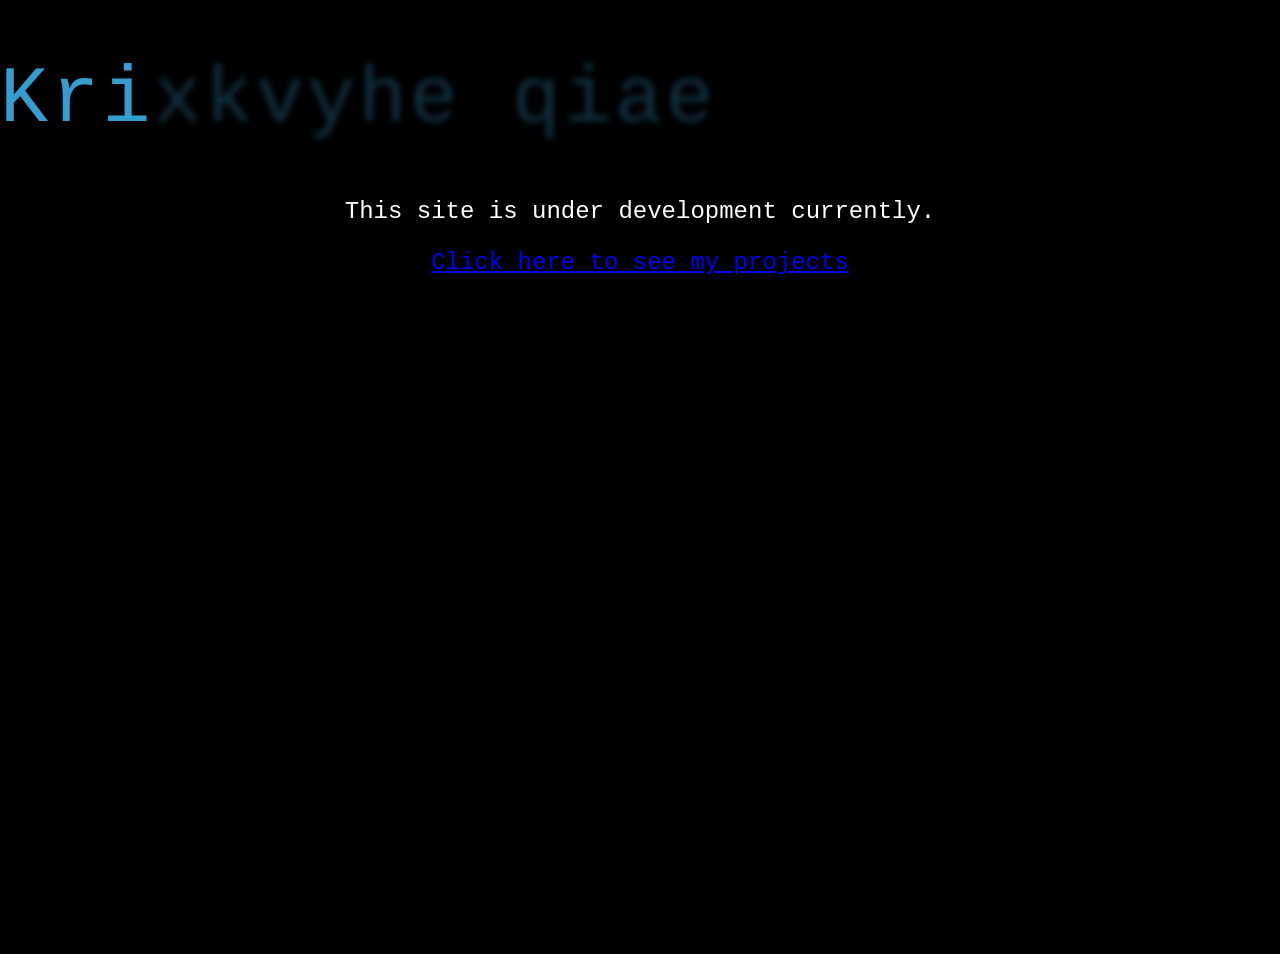
==== index.html @ 9deadd79 "Update heading, add projects link, and format text Updated heading text and added a link to projects" ====
<!DOCTYPE html>
<html>
<head>
    <meta charset="UTF-8">
    <title>Krishay Panchal</title>
    <link rel="stylesheet" href="style.css">
</head>
<body>
        <h1 class="decode-heading" id="heading">Krishay's Site</h1>

    <p>This site is under development currently.</p>
    <p class="link-text" ><a href="projects.html">Click here to see my projects</a> </p>

















<script>
(function () {
  const el = document.getElementById("heading");
  const finalText = el.textContent;
  const pool = "abcdefghijklmnopqrstuvwxyz";
  const cyclesPerChar = 6;
  const frameDelay = 90;
  const lockStagger = 2;
 
  if (window.matchMedia("(prefers-reduced-motion: reduce)").matches) return;
 
  el.textContent = "";
  const spans = [...finalText].map(ch => {
    const s = document.createElement("span");
    s.dataset.char = ch;
    s.className = ch === " " ? "" : "cycling";
    s.textContent = ch === " " ? " " : randomChar();
    el.appendChild(s);
    return s;
  });
 
  function randomChar() {
    return pool[Math.floor(Math.random() * pool.length)];
  }
 
  let frame = 0;
  const timer = setInterval(() => {
    let stillCycling = false;
 
    spans.forEach((s, i) => {
      const target = s.dataset.char;
      if (target === " ") return;
 
      const lockFrame = cyclesPerChar + i * lockStagger;
 
      if (frame >= lockFrame) {
        s.textContent = target;
        s.classList.remove("cycling");  
      } else {
        s.textContent = randomChar();
        stillCycling = true;
      }
    });
 
    frame++;
    if (!stillCycling) clearInterval(timer);
  }, frameDelay);
})();
</script>
</body>
</html>
---- style.css ----
body {
    margin: 0;
    min-height: 100vh;
    place-items: center;
    background: #000000;
    
  }
  h1 {
    font-family: 'Courier New', Courier, monospace, serif;
  }
 
  .decode-heading {
    font-size: clamp(2rem, 8vw, 5rem);
    font-weight: 400;
    letter-spacing: 0.04em;
    color: #349ed0;
    white-space: pre; /* keeps spaces intact */
  }
 
  .decode-heading span {
    display: inline-block;
    transition: opacity 0.5s ease, filter 0.5s ease;
  }
 
  /* characters still cycling are faded and blurred */
  .decode-heading .cycling {
    opacity: 0.3;
    filter: blur(3px);
  }
  p {
    font-size: 1.5rem;
    color: #ffffff;
    text-align: center;
    font-family: JetBrains Mono, monospace;
  }
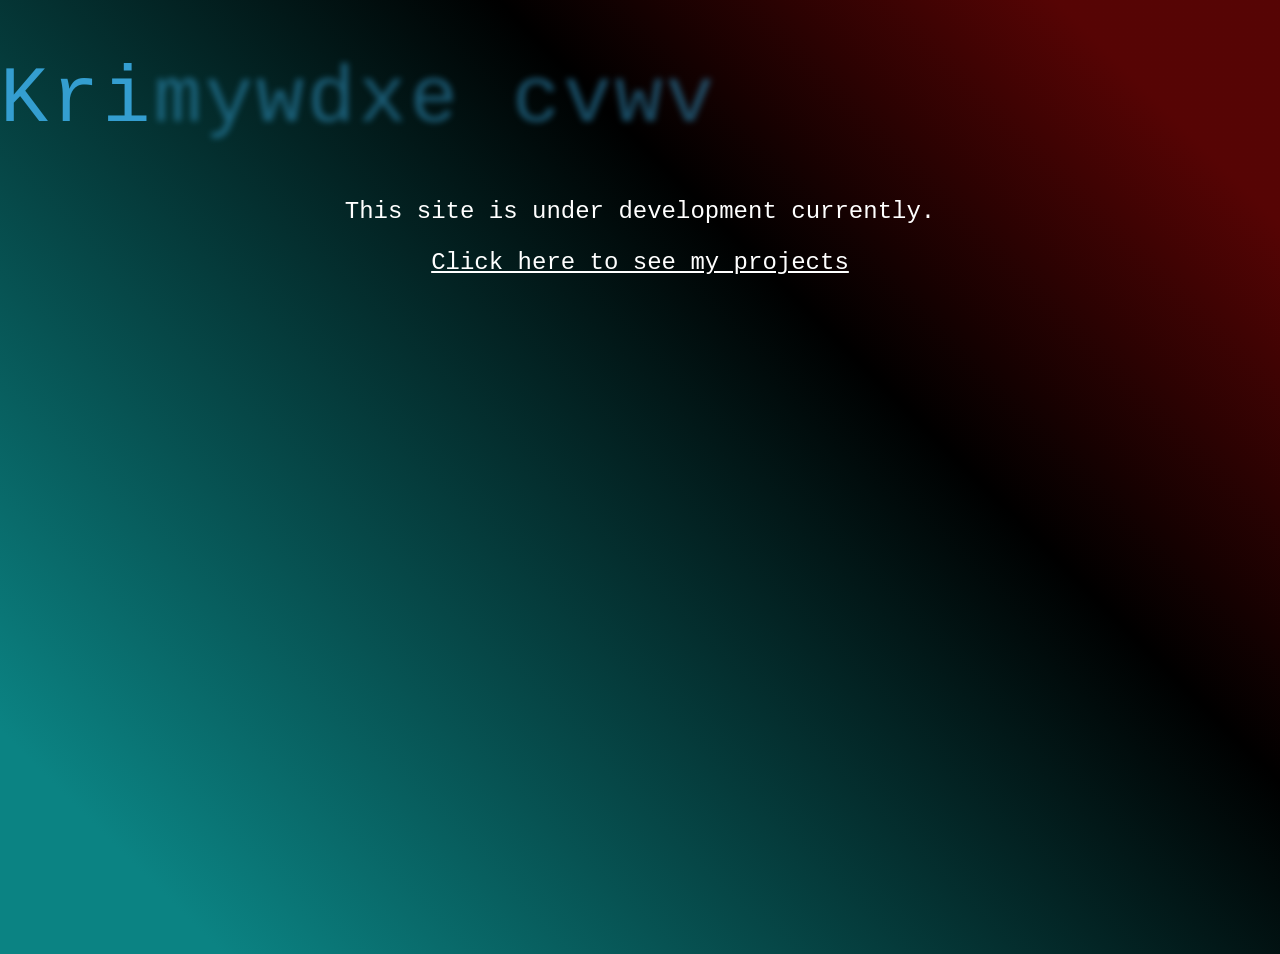
==== commit 120d2339: "Fix link in index.html to point to projects" ====
--- a/index.html
+++ b/index.html
@@ -9,7 +9,7 @@
         <h1 class="decode-heading" id="heading">Krishay's Site</h1>
 
     <p>This site is under development currently.</p>
-    <p class="link-text" ><a href="projects.html">Click here to see my projects</a> </p>
+    <p class="link-text" ><a href="projects">Click here to see my projects</a> </p>
 
 
 
--- a/style.css
+++ b/style.css
@@ -4,7 +4,7 @@
     min-height: 100vh;
     place-items: center;
     background: #000000;
-    
+    background-image: linear-gradient(45deg, #0b8383 10%, #000000 65%, #ff0c0c56 90%);
   }
   h1 {
     font-family: 'Courier New', Courier, monospace, serif;
@@ -15,7 +15,7 @@
     font-weight: 400;
     letter-spacing: 0.04em;
     color: #349ed0;
-    white-space: pre; /* keeps spaces intact */
+    white-space: pre;
   }
  
   .decode-heading span {
@@ -23,9 +23,9 @@
     transition: opacity 0.5s ease, filter 0.5s ease;
   }
  
-  /* characters still cycling are faded and blurred */
+
   .decode-heading .cycling {
-    opacity: 0.3;
+    opacity: 0.5;
     filter: blur(3px);
   }
   p {
@@ -34,3 +34,17 @@
     text-align: center;
     font-family: JetBrains Mono, monospace;
   }
+  .link-text {
+    color: #ffffff;
+    font-family: 'Courier New', Courier, monospace, serif;
+  
+  }
+  a:link {
+    color: #ffffff;
+  }
+  a:visited {
+    color: #06561f;
+  }
+  a:hover {
+    color:  #8a1c1c;
+  }
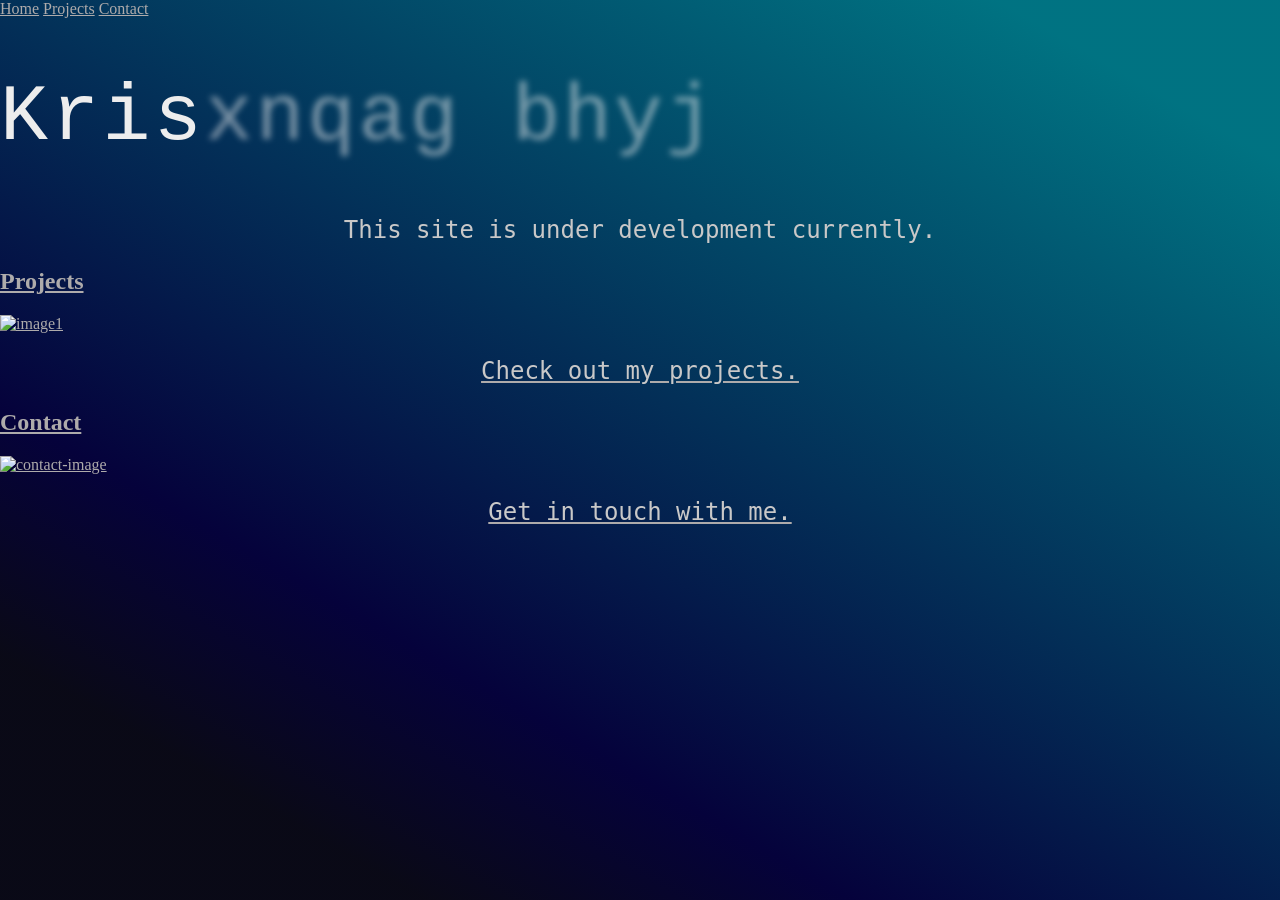
==== commit f7611a09: "Add navigation and project tiles to index.html" ====
--- a/index.html
+++ b/index.html
@@ -6,10 +6,32 @@
     <link rel="stylesheet" href="style.css">
 </head>
 <body>
-        <h1 class="decode-heading" id="heading">Krishay's Site</h1>
+  <nav class="top-nav">
+    <div class="nav-links">
+        <a href="index.html">Home</a>
+        <a href="projects">Projects</a>
+        <a href="contact">Contact</a>
+    </div>
+  </nav>
+  <h1 class="decode-heading" id="heading">Krishay's Site</h1>
 
     <p>This site is under development currently.</p>
-    <p class="link-text" ><a href="projects">Click here to see my projects</a> </p>
+  <div class="tile-container">
+    <a href="projects" class="tile-link">
+      <div class="tile">
+        <h2>Projects</h2>
+        <img src="projects/project1/project1.png" alt="image1">
+        <p>Check out my projects.</p>
+      </div>
+    </a>
+    <a href="contact" class="tile-link">
+      <div class="tile">
+        <h2>Contact</h2>
+        <img src="contact/contact.png" alt="contact-image">
+        <p>Get in touch with me.</p>
+      </div>
+    </a>
+  </div>
 
 
 
@@ -33,7 +55,7 @@
   const finalText = el.textContent;
   const pool = "abcdefghijklmnopqrstuvwxyz";
   const cyclesPerChar = 6;
-  const frameDelay = 90;
+  const frameDelay = 70;
   const lockStagger = 2;
  
   if (window.matchMedia("(prefers-reduced-motion: reduce)").matches) return;
--- a/style.css
+++ b/style.css
@@ -4,7 +4,7 @@
     min-height: 100vh;
     place-items: center;
     background: #000000;
-    background-image: linear-gradient(45deg, #0b8383 10%, #000000 65%, #ff0c0c56 90%);
+    background-image: linear-gradient(30deg, #1a193c60 15%, #0a047680 30%,  #00e1ff82 90%);
   }
   h1 {
     font-family: 'Courier New', Courier, monospace, serif;
@@ -14,7 +14,7 @@
     font-size: clamp(2rem, 8vw, 5rem);
     font-weight: 400;
     letter-spacing: 0.04em;
-    color: #349ed0;
+    color: #ededed;
     white-space: pre;
   }
  
@@ -30,7 +30,7 @@
   }
   p {
     font-size: 1.5rem;
-    color: #ffffff;
+    color: #c9c8c8;
     text-align: center;
     font-family: JetBrains Mono, monospace;
   }
@@ -40,7 +40,7 @@
   
   }
   a:link {
-    color: #ffffff;
+    color: #aeabab;
   }
   a:visited {
     color: #06561f;
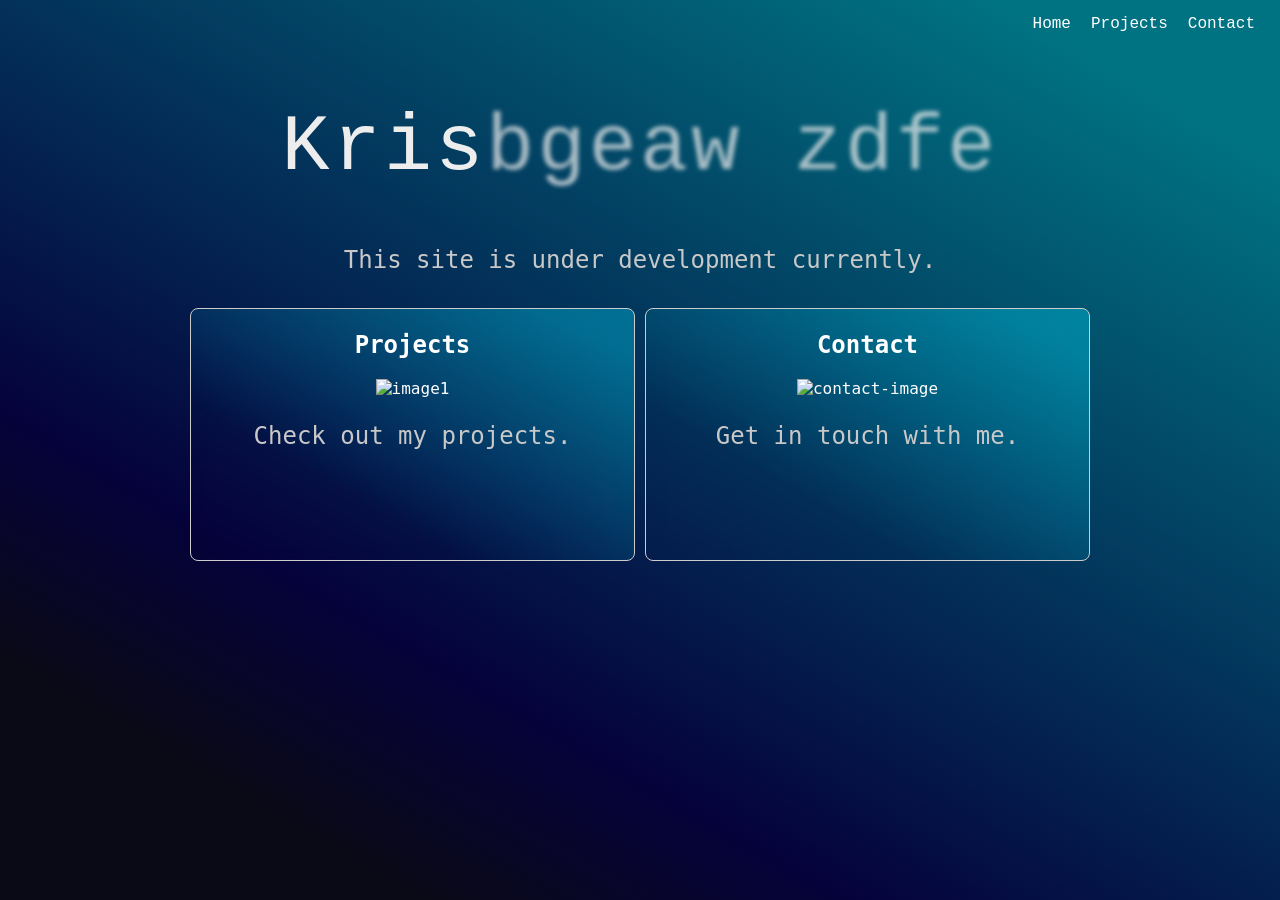
==== commit 4fade342: "added flags and plugin" ====
--- a/index.html
+++ b/index.html
@@ -33,7 +33,7 @@
     </a>
   </div>
 
-
+<!-- This isnt a flag, i know you are looking here :3-->
 
 
 
--- a/style.css
+++ b/style.css
@@ -2,12 +2,12 @@
 body {
     margin: 0;
     min-height: 100vh;
-    place-items: center;
     background: #000000;
     background-image: linear-gradient(30deg, #1a193c60 15%, #0a047680 30%,  #00e1ff82 90%);
   }
   h1 {
     font-family: 'Courier New', Courier, monospace, serif;
+    text-align: center;
   }
  
   .decode-heading {
@@ -25,8 +25,8 @@
  
 
   .decode-heading .cycling {
-    opacity: 0.5;
-    filter: blur(3px);
+    opacity: 0.7;
+    filter: blur(2px);
   }
   p {
     font-size: 1.5rem;
@@ -40,11 +40,54 @@
   
   }
   a:link {
-    color: #aeabab;
+    color: #ffffff;
+    text-decoration: none;
   }
   a:visited {
-    color: #06561f;
+    color: #ffffff6d;
   }
   a:hover {
     color:  #8a1c1c;
   }
+  .top-nav {
+    display: flex;
+    justify-content: flex-end;
+    gap: 20px;
+    padding: 15px 25px;
+    color: #ffffff;
+  }
+  .nav-links {
+    font-family: 'Courier New', Courier, monospace, serif;
+    display: flex;
+    gap: 20px;
+  }
+  .nav-links a {
+    text-decoration: none;
+  }
+  .tile-container {
+        display: grid;
+        grid-template-columns: repeat(2, 1fr);
+        gap: 10px;
+        padding: 10px;
+        max-width: 900px;
+        margin: 0 auto;
+    }
+    .tile {
+        background-color: #24537200;
+        background-image: linear-gradient(30deg, #1a193c00 15%, #0a047600 30%,  #00e1ff57 90%);
+        backdrop-filter: blur(10px);
+        border: 1px solid #ccc;
+        border-radius: 8px;
+        padding: 2px;
+        text-align: center;
+        transition: transform 0.3s ease, box-shadow 0.3s ease;
+        color: #ffffff;
+        aspect-ratio: 16/9;
+        font-weight: 200;
+        font-family: jetbrains mono, monospace;
+        font-weight: 100;
+    } 
+     .tile:hover {
+        transform: translateY(-6px);
+        box-shadow: 0 8px 16px rgba(0, 0, 0, 0.576);
+    }
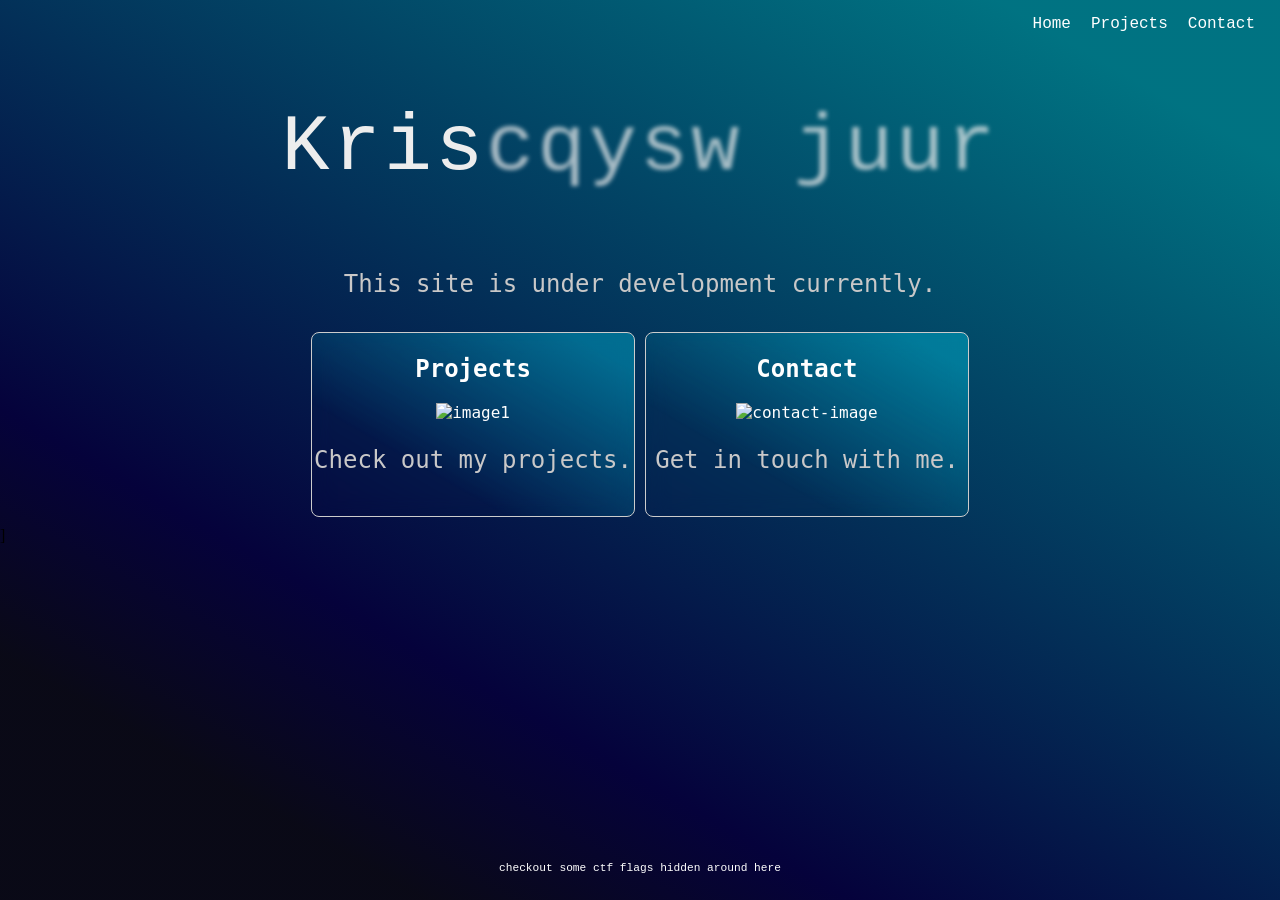
==== commit 68b0b0ac: "flag message" ====
--- a/index.html
+++ b/index.html
@@ -97,7 +97,10 @@
     if (!stillCycling) clearInterval(timer);
   }, frameDelay);
 })();
-</script>
+</script>]
+<div class="footer">
+    <p>checkout some ctf flags hidden around here</p>
+</div>
 </body>
 </html>
 
--- a/style.css
+++ b/style.css
@@ -2,6 +2,8 @@
 body {
     margin: 0;
     min-height: 100vh;
+    display: flex;
+    flex-direction: column;
     background: #000000;
     background-image: linear-gradient(30deg, #1a193c60 15%, #0a047680 30%,  #00e1ff82 90%);
   }
@@ -91,3 +93,14 @@
         transform: translateY(-6px);
         box-shadow: 0 8px 16px rgba(0, 0, 0, 0.576);
     }
+    .footer {
+        margin-top: auto;
+        text-align: center;
+        padding: 15px;
+    }
+    .footer p {
+        color: #ffffff;
+        font-family: 'Courier New', Courier, monospace, serif;
+        font-size: 0.7rem;
+    }
+
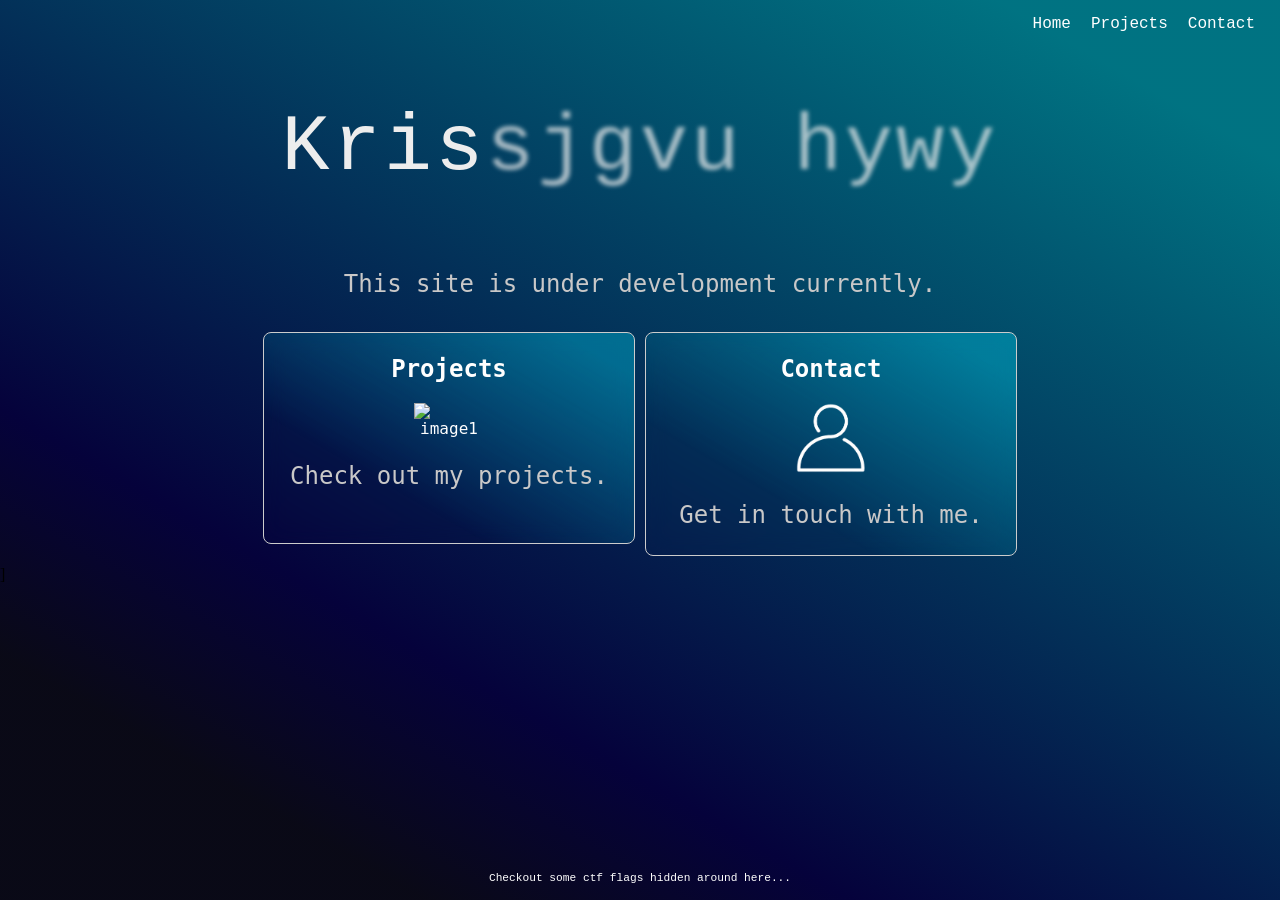
==== commit 3486606c: "you know why..." ====
--- a/index.html
+++ b/index.html
@@ -99,7 +99,7 @@
 })();
 </script>]
 <div class="footer">
-    <p>checkout some ctf flags hidden around here</p>
+    <a href="https://www.youtube.com/watch?v=xvFZjo5PgG0">Checkout some ctf flags hidden around here...</a>
 </div>
 </body>
 </html>
--- a/style.css
+++ b/style.css
@@ -88,7 +88,11 @@
         font-weight: 200;
         font-family: jetbrains mono, monospace;
         font-weight: 100;
-    } 
+    }
+    .tile img {
+        max-width: 19%;
+        height: auto;
+    }
      .tile:hover {
         transform: translateY(-6px);
         box-shadow: 0 8px 16px rgba(0, 0, 0, 0.576);
@@ -98,9 +102,16 @@
         text-align: center;
         padding: 15px;
     }
-    .footer p {
+    .footer a {
         color: #ffffff;
         font-family: 'Courier New', Courier, monospace, serif;
         font-size: 0.7rem;
     }
+    .contact {
+        display: flex;
+        justify-content: center;
+        align-items: center;
+        gap: 10px;
+        margin-top: 10px;
+    }
 
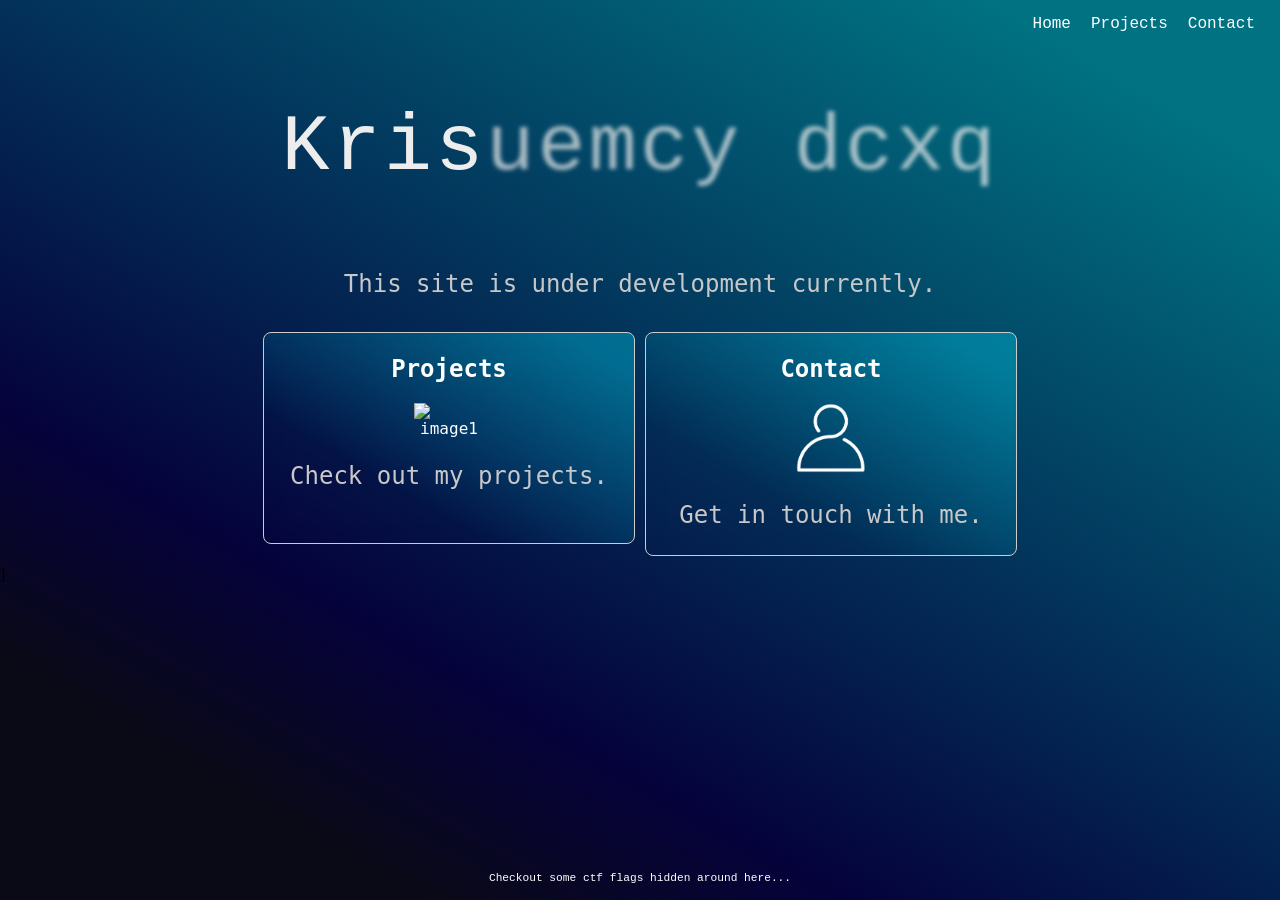
==== commit 8bd5f53b: "link rename" ====
--- a/index.html
+++ b/index.html
@@ -99,7 +99,7 @@
 })();
 </script>]
 <div class="footer">
-    <a href="https://www.youtube.com/watch?v=xvFZjo5PgG0">Checkout some ctf flags hidden around here...</a>
+    <a href="/flag">Checkout some ctf flags hidden around here...</a>
 </div>
 </body>
 </html>
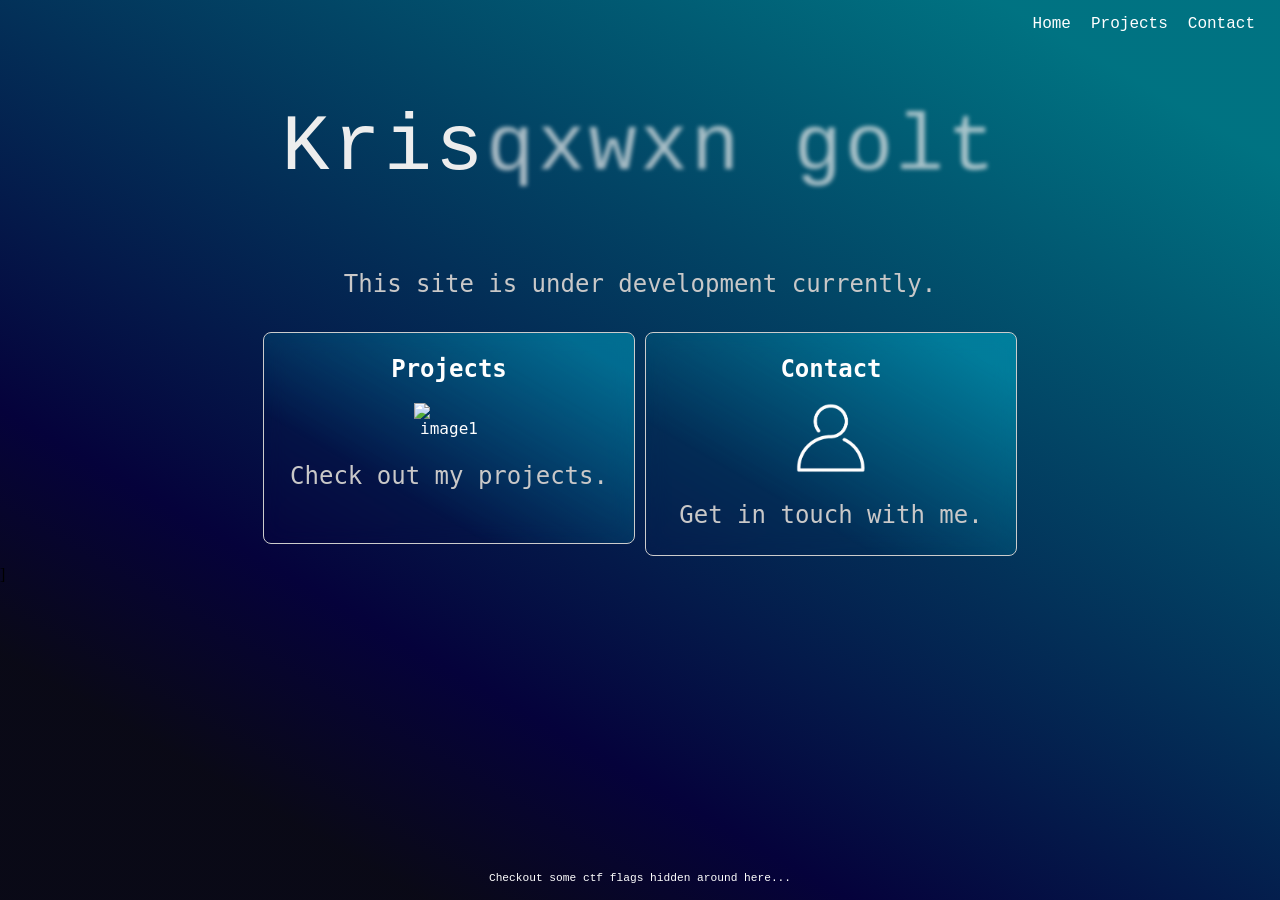
==== commit 92dc5be8: "im not sayyyiinngggggg....." ====
--- a/index.html
+++ b/index.html
@@ -1,6 +1,7 @@
 <!DOCTYPE html>
 <html>
 <head>
+    <link rel="icon" type="image/png" href="logo.png">
     <meta charset="UTF-8">
     <title>Krishay Panchal</title>
     <link rel="stylesheet" href="style.css">
